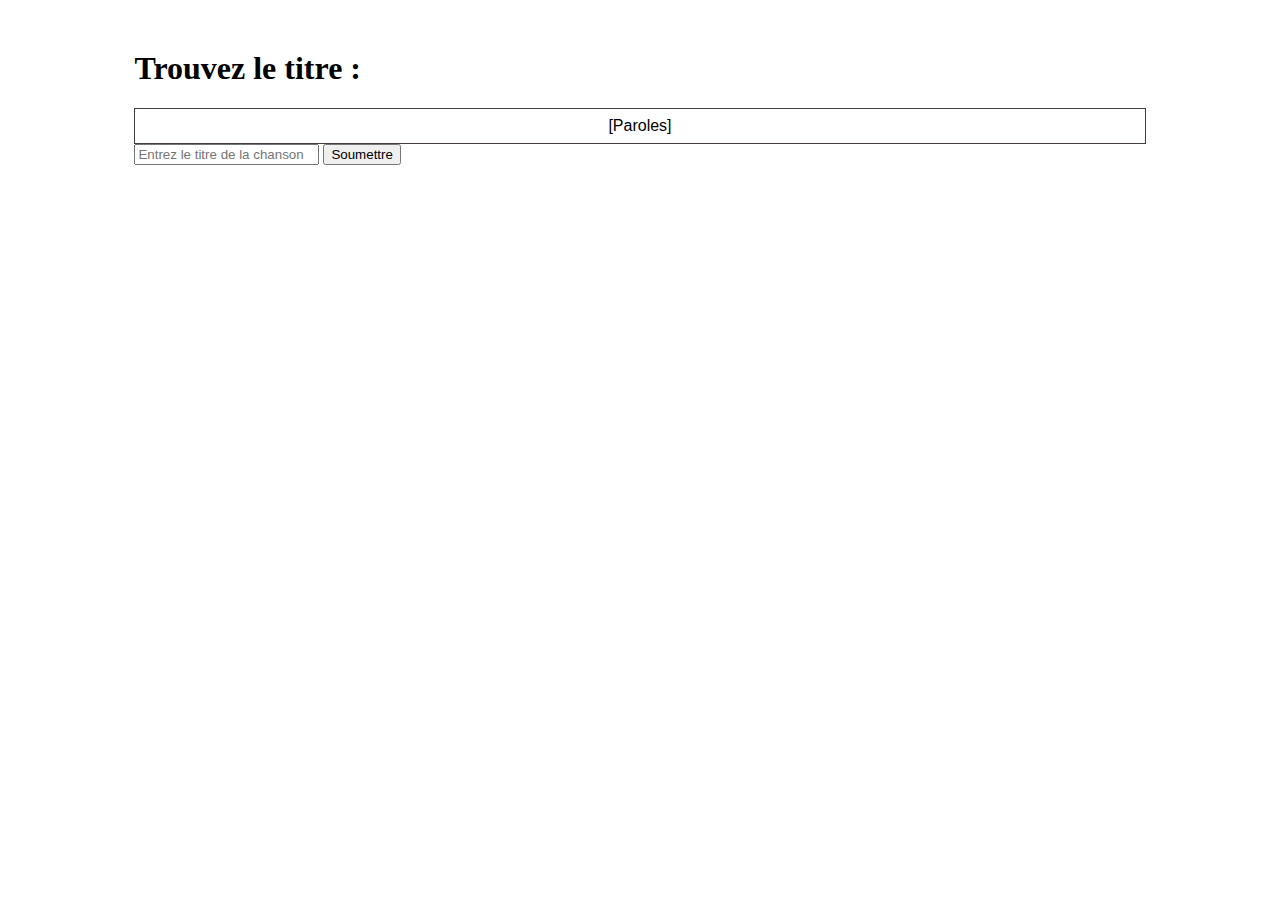
==== guess-the-song.html @ 49e3ddd7 "fix add comment" ====
<!DOCTYPE html>
<html lang="en">
<head>
    <meta charset="UTF-8">
    <meta name="viewport" content="width=device-width, initial-scale=1.0">
    <title>Paroles de la chanson</title>
    <link rel="stylesheet" href="/static/guess-the-song.css"> 
</head>
<body>
    <div class="container">
        <h1 id="songTitle">Trouvez le titre :</h1>
        <!-- <h1 id="songTitle">[Titre de la chanson] par [Artiste]</h1> -->

        <table id="lyricsTable">
            <tr>
                <td>
                    <pre id="songLyrics">[Paroles]</pre>
                </td>
            </tr>
        </table>

        <form id="songForm" action="/check-answer" method="post">
            <input type="text" id="userAnswer" name="userAnswer" placeholder="Entrez le titre de la chanson">
            <button type="submit">Soumettre</button>
        </form>

        <div id="resultMessage"></div>
    </div>

    <script src="/static/result.js"></script> 

</body>
</html>
---- static/guess-the-song.css ----
.container {
    margin: 50px auto;
    width: 80%;
}

#lyricsTable {
    border-collapse: collapse;
    width: 100%;
}

#lyricsTable td {
    border: 1px solid #443e3e;
    padding: 8px;
    text-align: center; /* Centrer le contenu dans les cellules */
}

#songLyrics {
    white-space: pre-wrap;
    font-family: Arial, sans-serif;
    margin: auto; /* Centrer le texte dans la cellule */
    text-align: center; /* Centrer le texte dans la cellule */
}

#quitButton {
    position: absolute;
    top: 20px; /* Ajustez la distance du haut selon vos besoins */
    right: 20px; /* Ajustez la distance de la droite selon vos besoins */
}
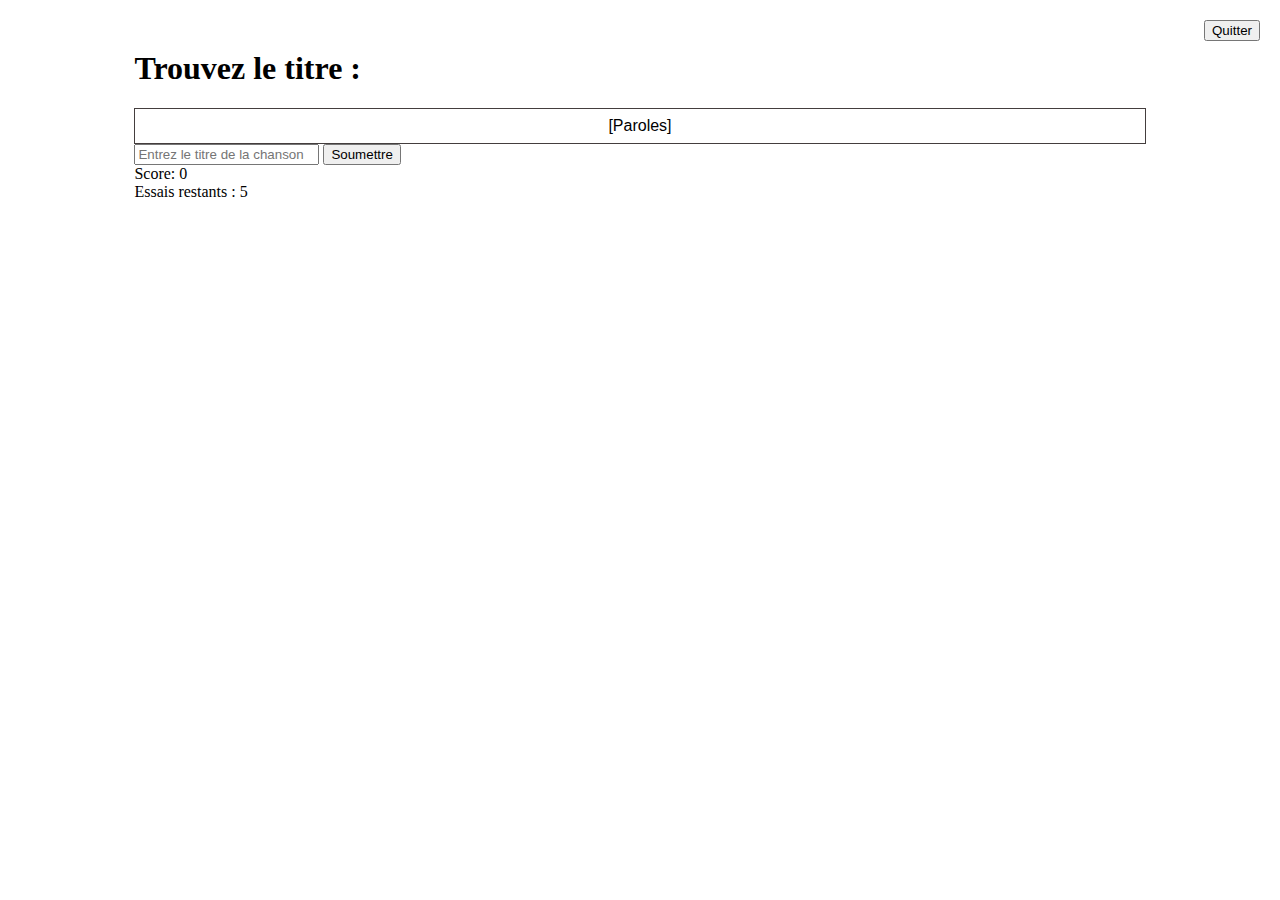
==== commit 206b5ee2: "fix: display title" ====
--- a/guess-the-song.html
+++ b/guess-the-song.html
@@ -4,7 +4,7 @@
     <meta charset="UTF-8">
     <meta name="viewport" content="width=device-width, initial-scale=1.0">
     <title>Paroles de la chanson</title>
-    <link rel="stylesheet" href="/static/guess-the-song.css"> 
+    <link rel="stylesheet" href="/static/guess-the-song.css"> <!-- Lien vers votre fichier CSS -->
 </head>
 <body>
     <div class="container">
@@ -20,14 +20,21 @@
         </table>
 
         <form id="songForm" action="/check-answer" method="post">
-            <input type="text" id="userAnswer" name="userAnswer" placeholder="Entrez le titre de la chanson">
+            <input type="text" id="userAnswer" name="userAnswer" placeholder="Entrez le titre de la chanson" required>
             <button type="submit">Soumettre</button>
-        </form>
+        </form>        
+
+        <div id="score">Score: 0</div>
+        <div id="attempts">Essais restants : 5</div>
 
         <div id="resultMessage"></div>
+        <span id="countdown"></span>
+        <button id="quitButton">Quitter</button>
+
+
     </div>
 
-    <script src="/static/result.js"></script> 
+    <script src="/static/script.js"></script> 
 
 </body>
 </html>
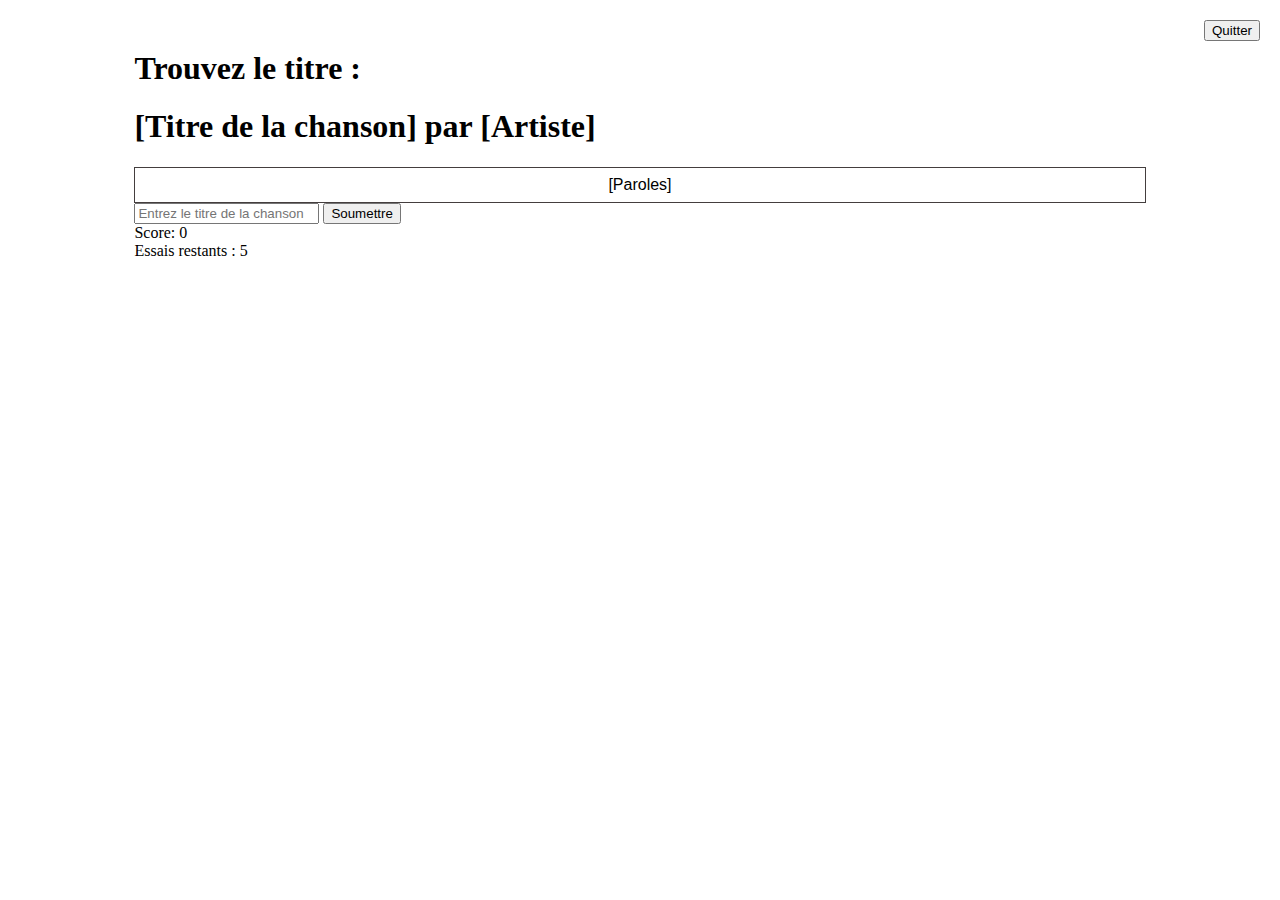
==== commit 8e36543d: "fix: add comments" ====
--- a/guess-the-song.html
+++ b/guess-the-song.html
@@ -4,12 +4,12 @@
     <meta charset="UTF-8">
     <meta name="viewport" content="width=device-width, initial-scale=1.0">
     <title>Paroles de la chanson</title>
-    <link rel="stylesheet" href="/static/guess-the-song.css"> <!-- Lien vers votre fichier CSS -->
+    <link rel="stylesheet" href="/static/guess-the-song.css"> 
 </head>
 <body>
     <div class="container">
         <h1 id="songTitle">Trouvez le titre :</h1>
-        <!-- <h1 id="songTitle">[Titre de la chanson] par [Artiste]</h1> -->
+        <h1 id="songTitle">[Titre de la chanson] par [Artiste]</h1>
 
         <table id="lyricsTable">
             <tr>
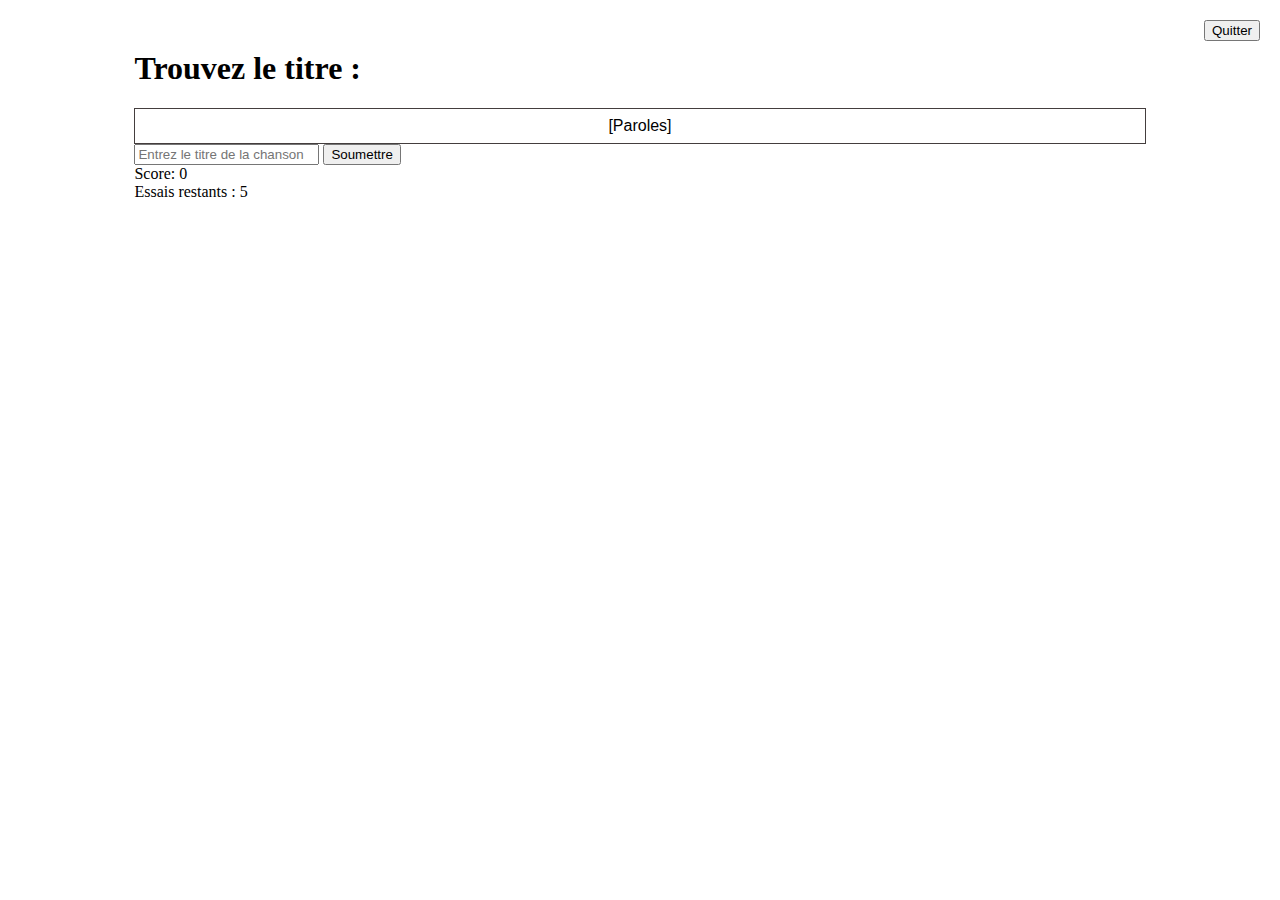
==== commit 225a3cf0: "Merge branch 'blindTest' into dev" ====
--- a/guess-the-song.html
+++ b/guess-the-song.html
@@ -9,7 +9,7 @@
 <body>
     <div class="container">
         <h1 id="songTitle">Trouvez le titre :</h1>
-        <h1 id="songTitle">[Titre de la chanson] par [Artiste]</h1>
+        <!-- <h1 id="songTitle">[Titre de la chanson] par [Artiste]</h1> -->
 
         <table id="lyricsTable">
             <tr>
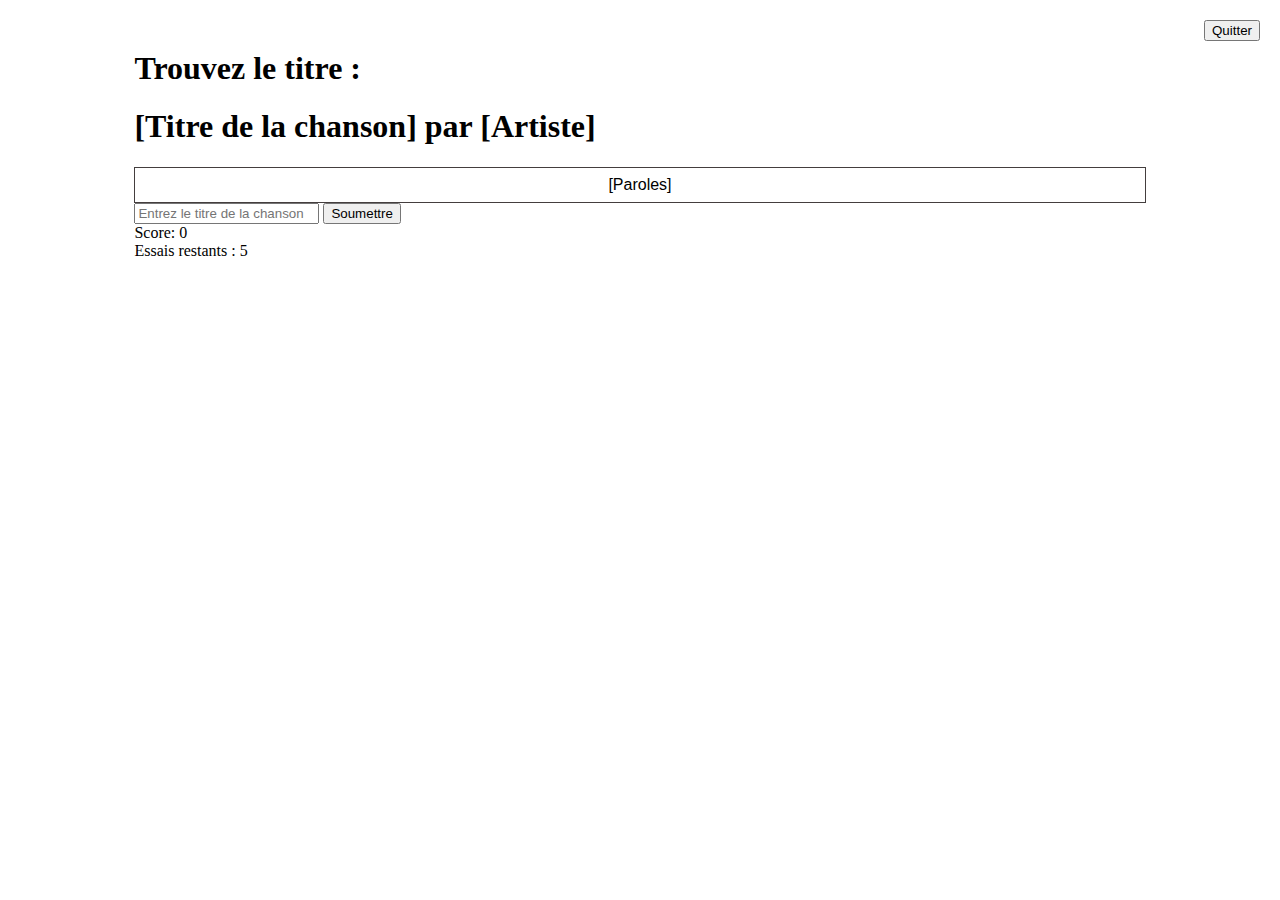
==== commit e85f17c4: "fix: guessthesong score bug" ====
--- a/guess-the-song.html
+++ b/guess-the-song.html
@@ -9,7 +9,7 @@
 <body>
     <div class="container">
         <h1 id="songTitle">Trouvez le titre :</h1>
-        <!-- <h1 id="songTitle">[Titre de la chanson] par [Artiste]</h1> -->
+        <h1 id="songTitle">[Titre de la chanson] par [Artiste]</h1>
 
         <table id="lyricsTable">
             <tr>
@@ -37,4 +37,4 @@
     <script src="/static/script.js"></script> 
 
 </body>
-</html>
+</html>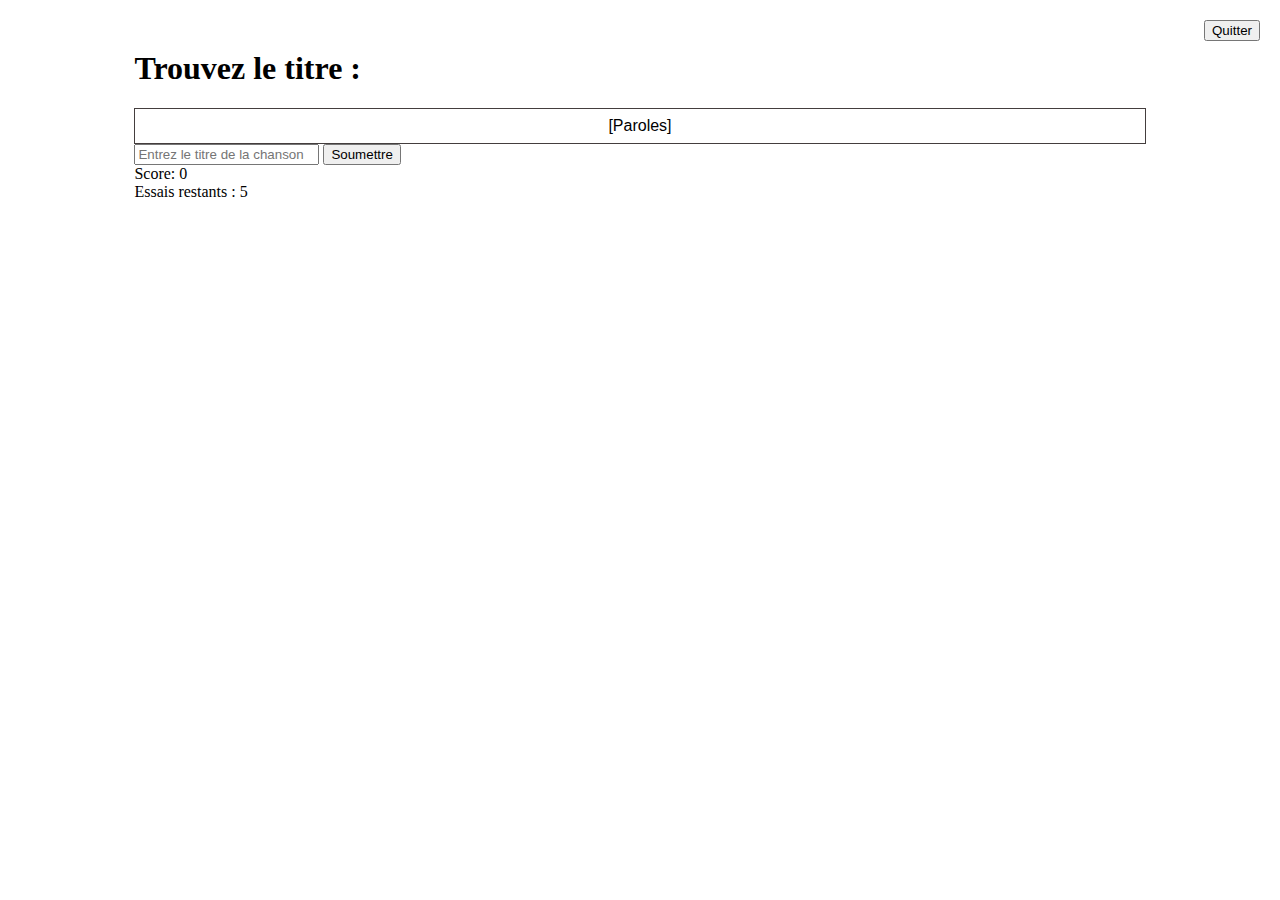
==== commit c2f133ef: "fix: delete answers in guess-the-song" ====
--- a/guess-the-song.html
+++ b/guess-the-song.html
@@ -9,7 +9,6 @@
 <body>
     <div class="container">
         <h1 id="songTitle">Trouvez le titre :</h1>
-        <h1 id="songTitle">[Titre de la chanson] par [Artiste]</h1>
 
         <table id="lyricsTable">
             <tr>
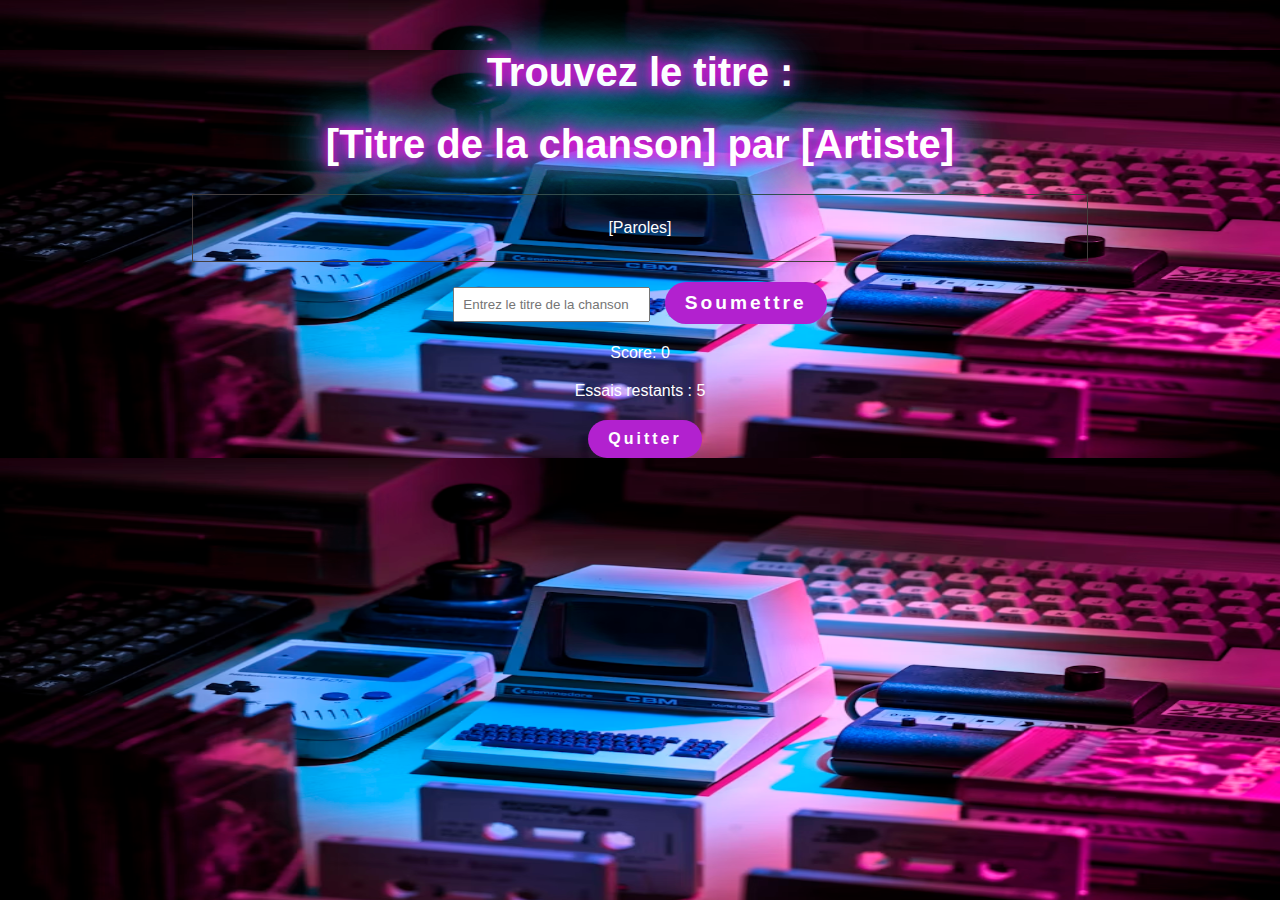
==== commit 801aabcc: "feat : front guess" ====
--- a/guess-the-song.html
+++ b/guess-the-song.html
@@ -9,6 +9,7 @@
 <body>
     <div class="container">
         <h1 id="songTitle">Trouvez le titre :</h1>
+        <h1 id="songTitle">[Titre de la chanson] par [Artiste]</h1>
 
         <table id="lyricsTable">
             <tr>
@@ -20,15 +21,18 @@
 
         <form id="songForm" action="/check-answer" method="post">
             <input type="text" id="userAnswer" name="userAnswer" placeholder="Entrez le titre de la chanson" required>
-            <button type="submit">Soumettre</button>
-        </form>        
+            <button type="submit" class="header-button">Soumettre</button>
+        </form>
+          
 
         <div id="score">Score: 0</div>
         <div id="attempts">Essais restants : 5</div>
 
         <div id="resultMessage"></div>
         <span id="countdown"></span>
-        <button id="quitButton">Quitter</button>
+        <a href="/home" class="header-button-link">
+            <button class="header-button">Quitter</button>
+          </a>
 
 
     </div>
--- a/static/guess-the-song.css
+++ b/static/guess-the-song.css
@@ -1,28 +1,138 @@
-.container {
-    margin: 50px auto;
-    width: 80%;
-}
-
 #lyricsTable {
     border-collapse: collapse;
-    width: 100%;
+    width: 70%; /* Réduit la largeur du tableau */
+    margin: auto; /* Centre le tableau */
 }
 
 #lyricsTable td {
     border: 1px solid #443e3e;
     padding: 8px;
-    text-align: center; /* Centrer le contenu dans les cellules */
+    text-align: center; 
 }
 
 #songLyrics {
     white-space: pre-wrap;
     font-family: Arial, sans-serif;
-    margin: auto; /* Centrer le texte dans la cellule */
-    text-align: center; /* Centrer le texte dans la cellule */
+    text-align: center;
+    color: #fff;
 }
 
 #quitButton {
     position: absolute;
-    top: 20px; /* Ajustez la distance du haut selon vos besoins */
-    right: 20px; /* Ajustez la distance de la droite selon vos besoins */
-}+    top: 20px; 
+    right: 20px; 
+}
+
+body, html {
+    margin: 0;
+    padding: 0;
+    font-family: 'Open Sans', sans-serif; /* Utilise Open Sans comme police par défaut */
+    background-image: url(retro.png);
+    background-size: 100% 100%; /* Pour conserver la taille de l'image */
+}
+
+.container {
+    text-align: center; /* Centre le contenu de la page */
+    margin-top: 50px; /* Ajoute un espace en haut */
+}
+
+h1 {
+    color: #fff;
+    text-shadow: 0 0 10px #ff00de, 0 0 20px #ff00de, 0 0 30px #ff00de, 0 0 40px #00eaff, 0 0 50px #00eaff, 0 0 60px #00eaff, 0 0 70px #00eaff;
+    animation: sparkle 8s ease-in-out infinite;
+    font-size: 2.5rem;
+    animation: neonEffect 5s infinite alternate ease-in-out;
+}
+
+@keyframes neonEffect {
+    0%, 18%, 22%, 25%, 53%, 57%, 100% {
+      text-shadow:
+        0 0 0.35vw #ff00fb, /* Réduit la dispersion de l'ombre */
+        0.05vw 0 0.65vw #c30bc0, /* Réduit la dispersion et l'intensité */
+        0.15vw 0 0.65vw #d4ff00, /* Ajustements similaires pour les autres ombres */
+        0 0 0vw #c30bc0,
+        0.05vw 0 0vw #c30bc0,
+        0.15vw 0 0vw #c30bc0,
+        0 0 0vw #c30bc0,
+        0.05vw 0 0vw #c30bc0, /* Couleur plus douce pour une ombre moins intense */
+        0.15vw 0 0vw #c30bc0;
+    }
+  
+    20%, 24%, 55% {
+      text-shadow: none;
+      
+    }
+  }
+
+#songTitle {
+    margin-top: 0; /* Supprime la marge supérieure du premier titre */
+}
+
+#lyricsTable, #songForm {
+    margin-bottom: 20px; /* Ajoute de l'espace en bas du tableau et du formulaire */
+}
+
+input[type="text"] {
+    padding: 8px; /* Augmente la taille de la zone de texte */
+}
+
+button[type="submit"] {
+    padding: 10px 20px; /* Ajuste les dimensions du bouton de soumission */
+    font-size: 1.2rem; /* Augmente légèrement la taille du texte du bouton */
+}
+
+#score, #attempts {
+    margin-bottom: 20px;
+    color: #ffffff; /* Ajoute de l'espace en bas des éléments Score et Essais restants */
+}
+
+#resultMessage {
+    margin-bottom: 20px;
+    color: #fff; /* Ajoute de l'espace en bas du message de résultat */
+}
+
+#countdown {
+    display: block; /* Affiche le compte à rebours sur une nouvelle ligne */
+    margin-bottom: 20px;
+    color: #fff; /* Ajoute de l'espace en bas du compte à rebours */
+}
+
+/* Styles pour le fond animé */
+#overlay {
+    position: fixed;
+    top: 0;
+    left: 0;
+    width: 100%;
+    height: 100%;
+    z-index: -1; /* Place le fond animé en arrière-plan */
+}
+
+.header-button {
+    background-color: #b221cf;
+    color: #fff;
+    border: none;
+    border-radius: 25px;
+    padding: 10px 20px;
+    font-size: 1rem;
+    font-weight: bold;
+    cursor: pointer;
+    transition: background-color 0.3s ease;
+    transition: transform 0.2s cubic-bezier(0.4, 0, 0.2, 1); /* Ajustement de la transition pour transform */
+
+    display: inline-flex;
+    align-items: center;
+    justify-content: center;
+    text-decoration: none;
+    margin-left: 10px;
+    letter-spacing: 3px;
+  }
+
+  .header-button:hover {
+    transform: scale(1.1); /* Ajoute un effet de zoom au survol */
+}
+
+  .header-button a {
+    color: #fff;
+    text-decoration: none;
+  }
+  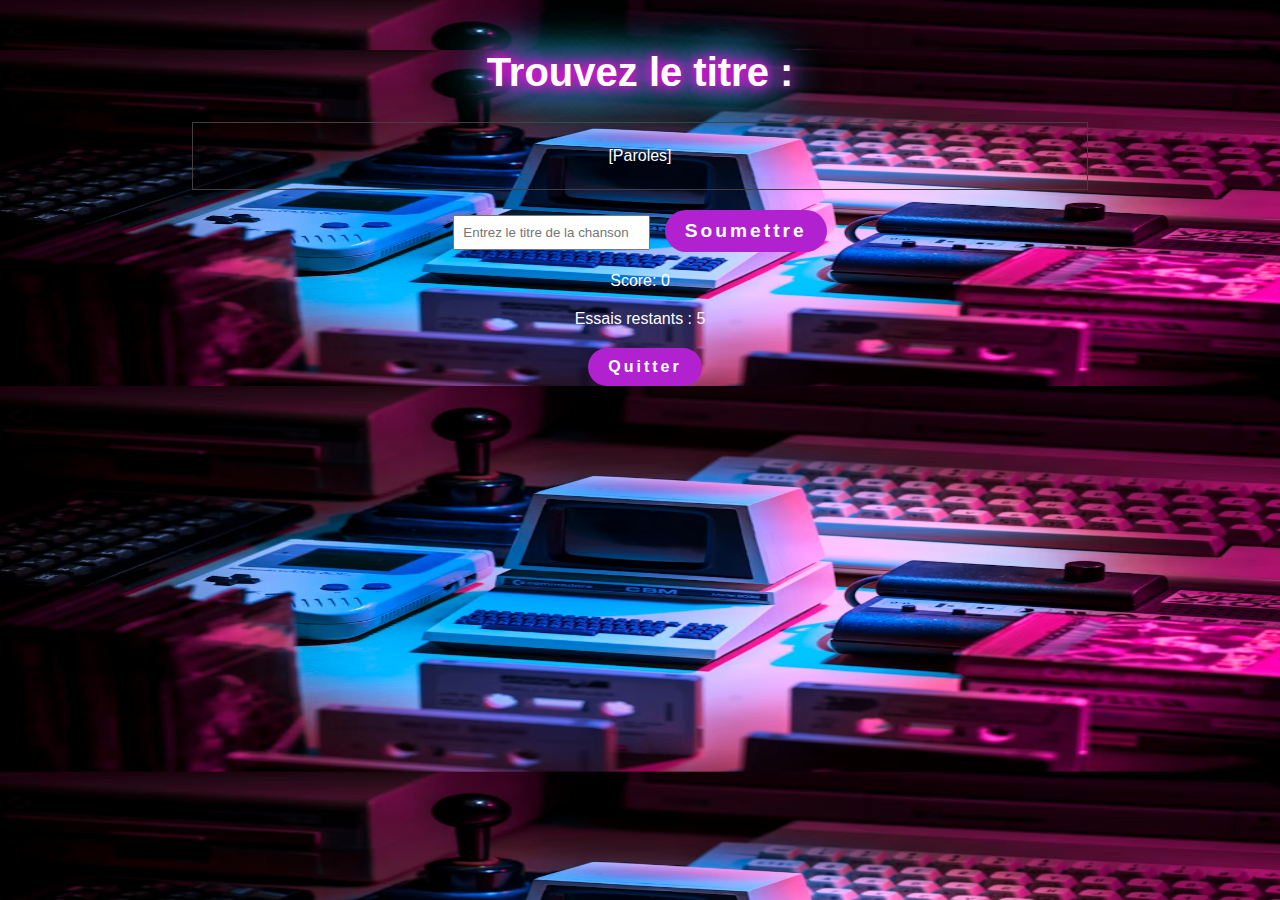
==== commit 8fccc71d: "Merge branch 'front' into dev" ====
--- a/guess-the-song.html
+++ b/guess-the-song.html
@@ -9,7 +9,6 @@
 <body>
     <div class="container">
         <h1 id="songTitle">Trouvez le titre :</h1>
-        <h1 id="songTitle">[Titre de la chanson] par [Artiste]</h1>
 
         <table id="lyricsTable">
             <tr>
